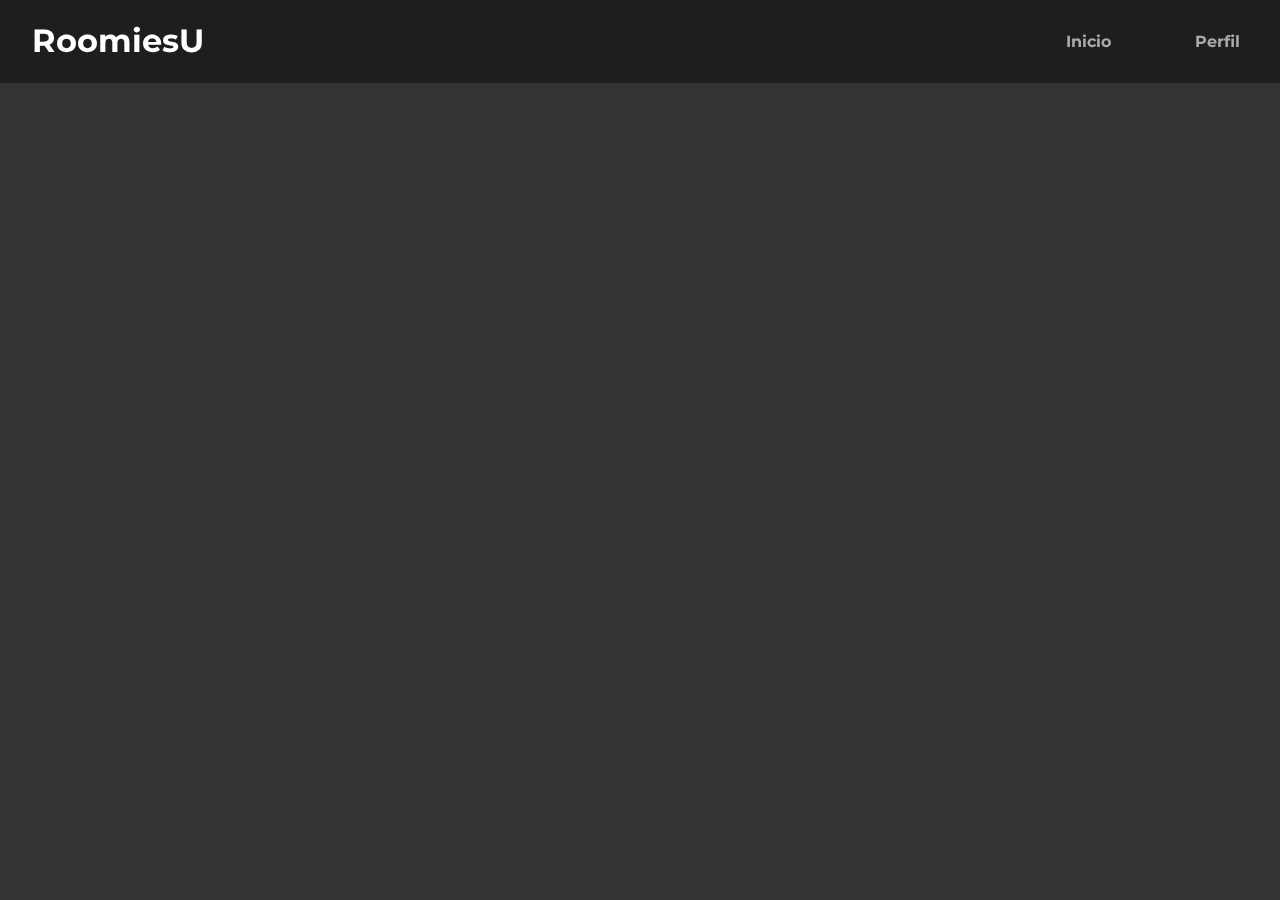
==== RoomiesU_frontend/admin.html @ 0ea47abc "Agregando home, admin y perfil" ====
<!DOCTYPE html>
<html lang="en">
<head>
    <meta charset="UTF-8">
    <meta name="viewport" content="width=device-width, initial-scale=1.0">
    <link rel="stylesheet" href="styles/admin.css">
    <link href="https://fonts.googleapis.com/css2?family=Montserrat:wght@300;400;700&display=swap" rel="stylesheet">
    <title>Administradores</title>
</head>
<body>
    <header>
        <h1>RoomiesU</h1>
        <nav>
            <ul>
                <li><a href="home.html">Inicio</a></li>
                <li><a href="perfil.html">Perfil</a></li>
            </ul>
        </nav>
    </header>
</body>
</html>
---- RoomiesU_frontend/styles/admin.css ----
body {
    font-family: Montserrat, Arial, sans-serif;
    margin: 0;
    padding: 0;
    background-color: #333;
    color: white;
    padding-top: 5rem;
}

header {
    background-color: rgb(0, 0, 0, 0.4);
    text-align: justify;
    padding: 0 2rem;
    display: flex;
    flex-direction: row;
    justify-content: space-between;
    width: 100%; 
    top: 0;
    left: 0;
    position: fixed;
    backdrop-filter: blur(10px); 
    -webkit-backdrop-filter: blur(10px); 
}

header ul {
    overflow: hidden;
    padding: 2rem;
    text-align: center;
    margin: 0;
    list-style: none;
}

header ul li {
    display: inline;
    padding: 1rem;
}

header ul li a {
    transition:  background-color 0.3s ease, color 0.3s ease, border-radius 0.3s ease;
    text-decoration: none;
    color: darkgray;
    font-weight: bold;
    padding: 0.5rem 1.5rem;
    border-radius: 0.5rem;
    align-items: center;
    justify-content: center;
}

header ul li a:hover {
    background-color: #333;
    color: white;
    border-radius: 1rem;
}
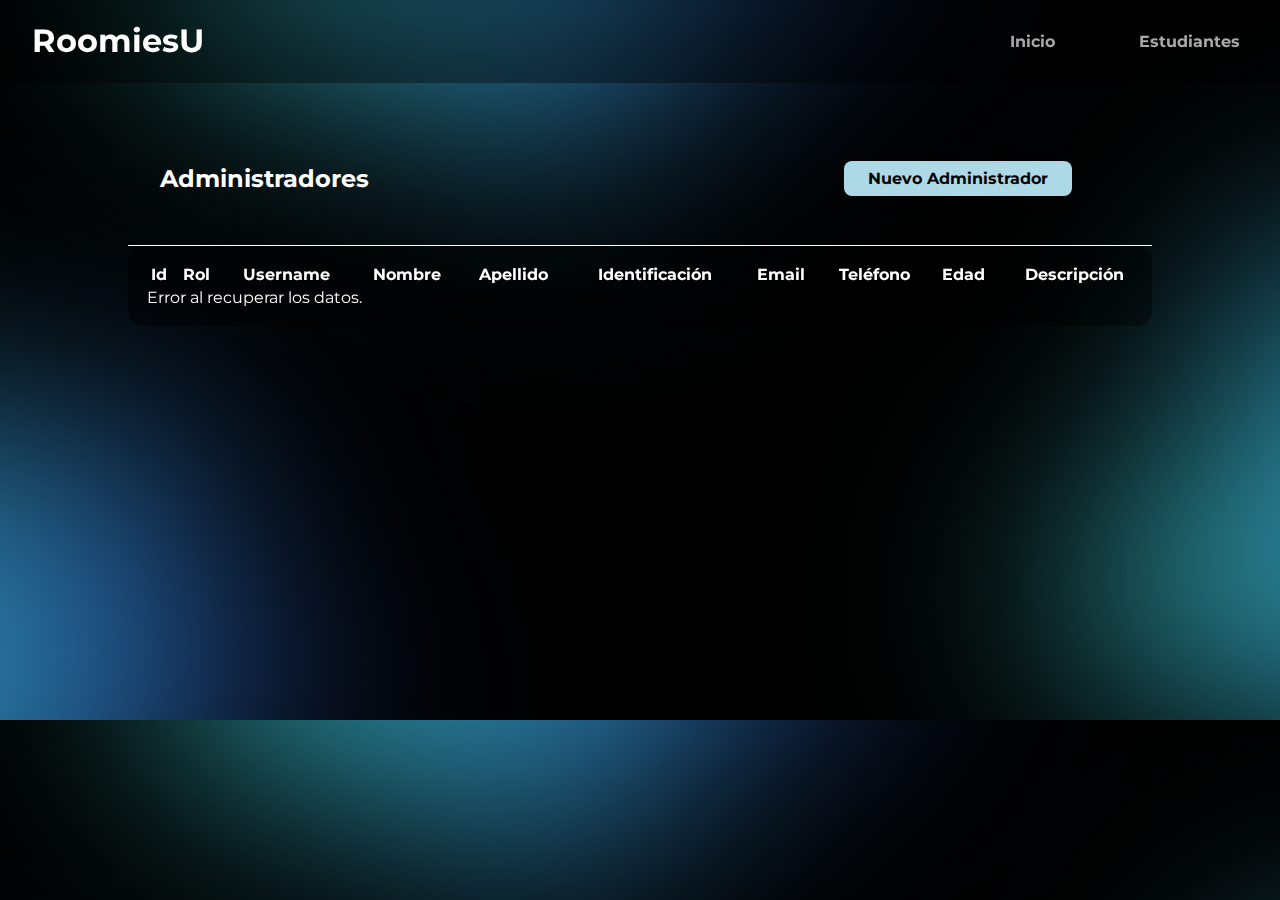
==== commit 36178026: "Concectando con endpoints de buscar por id, actualizar y eliminar" ====
--- a/RoomiesU_frontend/admin.html
+++ b/RoomiesU_frontend/admin.html
@@ -3,7 +3,7 @@
 <head>
     <meta charset="UTF-8">
     <meta name="viewport" content="width=device-width, initial-scale=1.0">
-    <link rel="stylesheet" href="styles/admin.css">
+    <link rel="stylesheet" href="styles/usuario.css">
     <link href="https://fonts.googleapis.com/css2?family=Montserrat:wght@300;400;700&display=swap" rel="stylesheet">
     <title>Administradores</title>
 </head>
@@ -13,9 +13,44 @@
         <nav>
             <ul>
                 <li><a href="home.html">Inicio</a></li>
-                <li><a href="perfil.html">Perfil</a></li>
+                <li><a href="estudiante.html">Estudiantes</a></li>
             </ul>
         </nav>
     </header>
+
+    <section>
+        <div id="cabecera">
+            <h2>Administradores</h2>
+            <button onclick="window.location='form_usuario.html' "> 
+                Nuevo Administrador
+            </button>
+        </div>
+        <div class="divider"></div>
+        <table>
+            <thead>
+                <tr>
+                    <th scope="col">Id</th>
+                    <th scope="col">Rol</th>
+                    <th scope="col">Username</th>
+                    <th scope="col">Nombre</th>
+                    <th scope="col">Apellido</th>
+                    <th scope="col">Identificación</th>
+                    <th scope="col">Email</th>
+                    <th scope="col">Teléfono</th>
+                    <th scope="col">Edad</th>
+                    <th scope="col">Descripción</th>
+                </tr>
+            </thead>
+            <tbody id="administrador-table">
+            </tbody>
+        </table>
+    </section>
+    <script src="scripts/usuario.js"></script>
+    <script src="scripts/request.js"></script>
+    <script> 
+        window.onload = () => {
+            loadAdmins();
+        }
+    </script>
 </body>
 </html>--- a/RoomiesU_frontend/styles/usuario.css
+++ b/RoomiesU_frontend/styles/usuario.css
@@ -0,0 +1,106 @@
+body {
+    font-family: Montserrat, Arial, sans-serif;
+    margin: 0;
+    padding: 0;
+    background-image: url('../imgs/fondo.png');
+    background-size: cover;
+    color: white;
+    padding-top: 5rem;
+}
+
+header {
+    background-color: rgb(0, 0, 0, 0.4);
+    text-align: justify;
+    padding: 0 2rem;
+    display: flex;
+    flex-direction: row;
+    justify-content: space-between;
+    width: 100%; 
+    top: 0;
+    left: 0;
+    position: fixed;
+    backdrop-filter: blur(10px); 
+    -webkit-backdrop-filter: blur(10px); 
+}
+
+header ul {
+    overflow: hidden;
+    padding: 2rem;
+    text-align: center;
+    margin: 0;
+    list-style: none;
+}
+
+header ul li {
+    display: inline;
+    padding: 1rem;
+}
+
+header ul li a {
+    transition:  background-color 0.3s ease, color 0.3s ease, border-radius 0.3s ease;
+    text-decoration: none;
+    color: darkgray;
+    font-weight: bold;
+    padding: 0.5rem 1.5rem;
+    border-radius: 0.5rem;
+    align-items: center;
+    justify-content: center;
+}
+
+header ul li a:hover {
+    background-color: #333;
+    color: white;
+    border-radius: 1rem;
+}
+
+section {
+    display: flex;
+    flex-direction: column;
+    width: 80%;
+    justify-content: center;
+    margin: 2rem auto;
+}
+
+section #cabecera {
+    display: flex;
+    flex-direction: row;
+    justify-content: space-between;
+    align-items: center;
+    margin: 2rem;
+}
+
+section button {
+    transition:  background-color 0.3s ease, color 0.3s ease, border-radius 0.3s ease;
+    text-decoration: none;
+    color: black;
+    font-weight: bold;
+    font-family: Montserrat;
+    font-size: 1rem;
+    padding: 0.5rem 1.5rem;
+    border-radius: 0.5rem;
+    align-items: center;
+    justify-content: center;
+    border: none;
+    margin: auto 3rem;
+    background-color: lightblue;
+}
+
+section button:hover {
+    background-color: #333;
+    color: lightblue;
+    border-radius: 1rem;
+    cursor: pointer;
+}
+
+section table {
+    padding: 1rem 0rem 1rem 1rem;
+    border-radius: 1rem;
+    background-color: rgb(0, 0, 0, 0.4);
+    backdrop-filter: blur(10px); 
+    -webkit-backdrop-filter: blur(10px); 
+}
+
+.divider {
+    height: 1px;
+    background-color: white;
+}